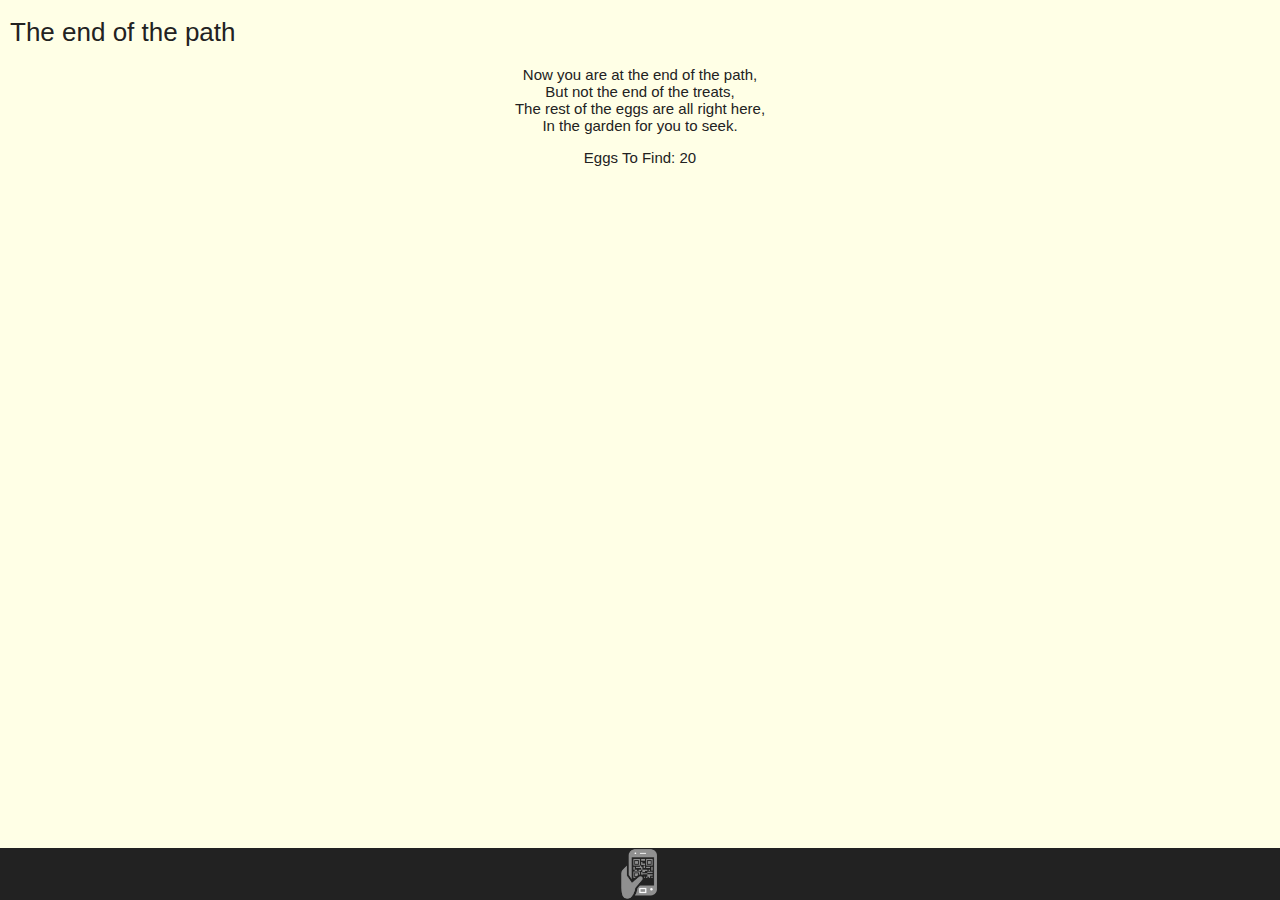
==== www/10.html @ a78b9637 "Initial Changes" ====
<!DOCTYPE html>
<html>
    <head>
        <link rel='stylesheet' href='app.css' />
        <meta name="viewport" content="width=device-width; initial-scale=1; maximum-scale=1">
        <script src="cordova.js"></script>
    </head>
    <body>
        <h1>The end of the path</h1>
        <p>
            Now you are at the end of the path,<br />
            But not the end of the treats,<br />
            The rest of the eggs are all right here,<br />
            In the garden for you to seek.
        </p>
        
        
        
        <p>Eggs To Find: 20</p>
        
        <script>
            document.addEventListener('deviceready', onDeviceReady, false); 
            function onDeviceReady(){
                
                try{
                    
                } catch (e){
                    alert(e);
                }
            }
        </script>
        
        <footer>
            <a href='index.html'>
                <img src='images/scan.png' />
            </a>
        </footer>            
    </body>
</html>
---- www/app.css ----
body {
    background:#ffffe6;
    color:#222;
    font-family:Roboto, HelveticaNeue, Helvetica, Arial, sans-serif;
    
    font-size:15px;
    margin:10px;
    margin-bottom:60px;
}

body > img, body > iframe {
    width:95%;
    margin:10px 2.5%;
}

p {
    text-align:center;
}
h1 {
    font-size:26px;
    font-weight:200;
    
}

h2 {
    font-size:21px;
    font-weight:200;
    
}

footer {
    height:52px;
    position:fixed;
    bottom:0px;
    left:0px;
    width:100%;
    background:#222;
}

footer a {
    display:block;
    width:52px;
    height:52px;
    margin:0px auto;
    
}

footer a img {
    max-width:100%;
    max-height:100%;
}
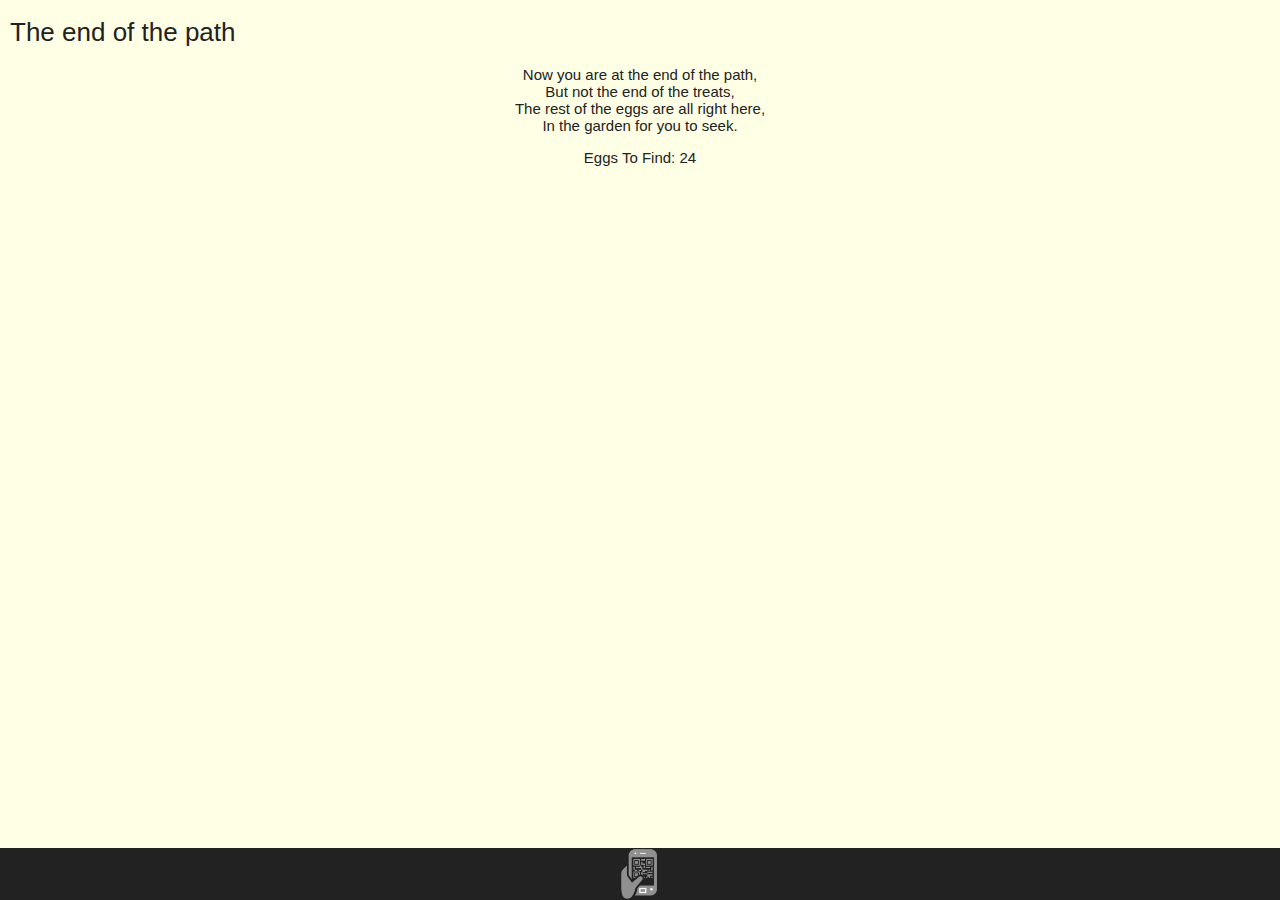
==== commit 8b801502: "Final images" ====
--- a/www/10.html
+++ b/www/10.html
@@ -16,7 +16,7 @@
         
         
         
-        <p>Eggs To Find: 20</p>
+        <p>Eggs To Find: 24</p>
         
         <script>
             document.addEventListener('deviceready', onDeviceReady, false); 
@@ -36,4 +36,4 @@
             </a>
         </footer>            
     </body>
-</html>+</html>
